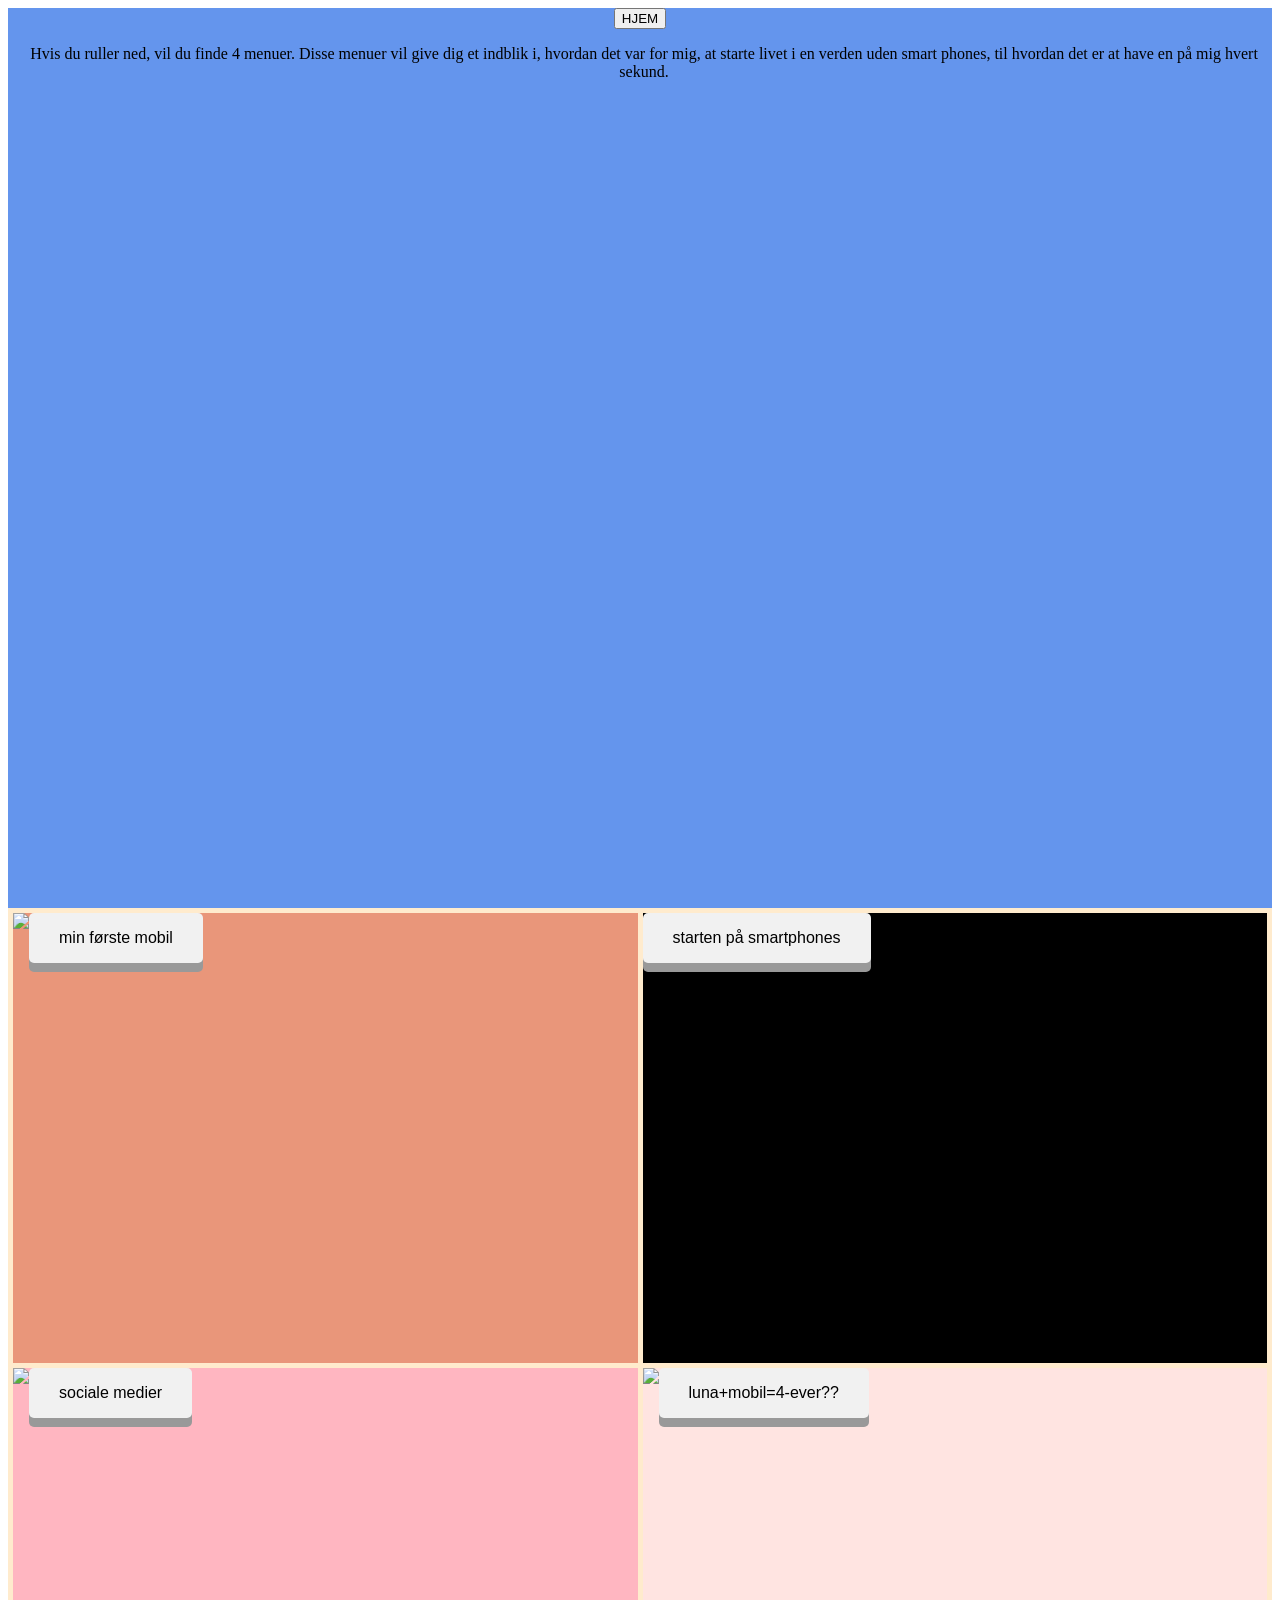
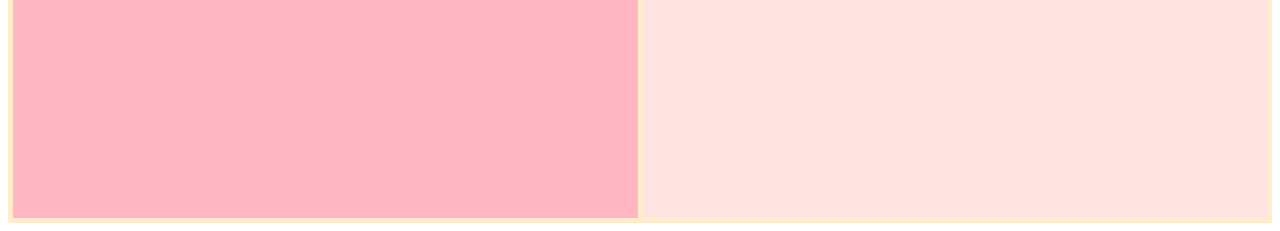
==== index.html @ 0f9867da "Add files via upload" ====
<!DOCTYPE html>
<html>

<head>
    <meta charset="utf-8">
    <style>
        header {
            text-align: center;
            background-color: cornflowerblue;
            height: 900px;
        }

        .hjem-knap {}

        .test {
            background-color: yellow;
        }

        p {
            text-align: center;
        }

        .MENU {
            background-color: blanchedalmond;
            display: grid;
            grid-gap: 5px;
            padding: 5px;
            grid-template-columns: 1fr 1fr;
        }

        .MENU>div {
            height: 50vh;
        }

        .box1 {
            background-color: darksalmon;
        }

        .box1 .btn {}

        .MENU .btn {
            position: absolute;
            background-color: #f1f1f1;
            color: black;
            font-size: 16px;
            padding: 16px 30px;
            border: none;
            border-radius: 15px;
            cursor: pointer;
            border-radius: 5px;
            text-align: center;
            box-shadow: 0 9px #999;
        }

        .MENU .btn:hover {
            background-color: pink;
            color: white;
        }

        .MENU .btn:active {
            background-color: pink;
            box-shadow: 0 5px #666;
            transform: translateY(4px);
        }

        .box2 {
            background-color: black;
            background-image:url(images/IMG_0617.JPG);
            background-size: cover;
        }

        .box2 .btn {}

        .box3 {
            background-color: lightpink;
        }

        .box4 {
            background-color: mistyrose;
        }
        img {
            width:100% ;
            height: ;
            object-fit: cover;
            
        }

    </style>
</head>

<header>
    <div id="HJEM"> <button onclick="document.location='file:///Users/Luna/Documents/Det%20poetiske%20internet%20workshop/Hjemmesiden/01_minhjemmeside.html'" class="hjem-knap"> HJEM </button>
    </div>
    <p id="myP" style="position:fixed">
        Hvis du ruller ned, vil du finde 4 menuer. Disse menuer vil give dig et indblik i, hvordan det var for mig, at starte livet i en verden uden smart phones, til hvordan det er at have en på mig hvert sekund.
    </p>
</header>

<body>
    <div class="MENU">
        <div class="box1">
            <img src="images/IMG_0617.JPG" style="width:40%">
            <button onclick="document.location='file:///Users/Luna/Documents/Det%20poetiske%20internet%20workshop/Hjemmesiden/Underside_minf%C3%B8rste.html'" class="btn"> min første mobil </button>
        </div>
        <div class="box2">  <button onclick="document.location='file:///Users/Luna/Documents/Det%20poetiske%20internet%20workshop/Hjemmesiden/Underside_smartphone.html'" class="btn">starten på smartphones</button> </div>
        <div class="box3"> <img src="images/IMG_0617.JPG" style="width:40%"> <button onclick="document.location='file:///Users/Luna/Documents/Det%20poetiske%20internet%20workshop/Hjemmesiden/Underside_socialemedier.html'" class="btn">sociale medier </button></div>
        <div class="box4"> <img src="images/IMG_0617.JPG" style="width:40%"> <button onclick="document.location='file:///Users/Luna/Documents/Det%20poetiske%20internet%20workshop/Hjemmesiden/Underside_4ever.html'" class="btn">luna+mobil=4-ever??</button> </div>
    </div>



    <script>
        window.onscroll = function() {
            myFunction()
        };

        function myFunction() {
            if (document.documentElement.scrollTop > 10) {
                document.getElementById("myP").className = "test";
                document.getElementById("hjem-knap").className = "test";
            } else {
                document.getElementById("myP").className = "";
                document.getElementById("hjem-knap").className = "";
            }
        }

    </script>

</body>



</html>
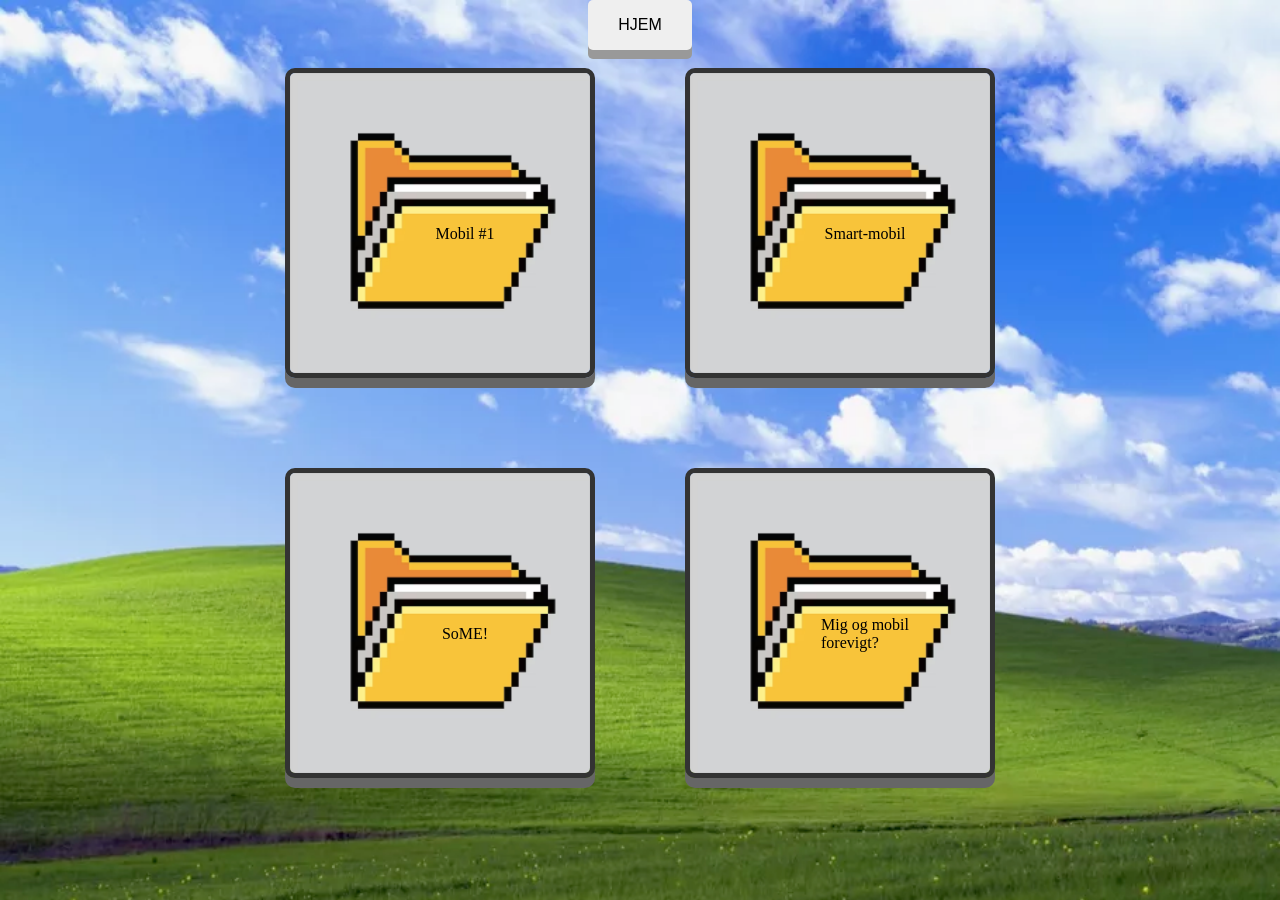
==== commit 257a169d: "Rename Index.html to index.html" ====
--- a/index.html
+++ b/index.html
@@ -2,132 +2,67 @@
 <html>
 
 <head>
+    <link rel="stylesheet" href="Index_stylesheet.css">
     <meta charset="utf-8">
-    <style>
-        header {
-            text-align: center;
-            background-color: cornflowerblue;
-            height: 900px;
-        }
 
-        .hjem-knap {}
-
-        .test {
-            background-color: yellow;
-        }
-
-        p {
-            text-align: center;
-        }
-
-        .MENU {
-            background-color: blanchedalmond;
-            display: grid;
-            grid-gap: 5px;
-            padding: 5px;
-            grid-template-columns: 1fr 1fr;
-        }
-
-        .MENU>div {
-            height: 50vh;
-        }
-
-        .box1 {
-            background-color: darksalmon;
-        }
-
-        .box1 .btn {}
-
-        .MENU .btn {
-            position: absolute;
-            background-color: #f1f1f1;
-            color: black;
-            font-size: 16px;
-            padding: 16px 30px;
-            border: none;
-            border-radius: 15px;
-            cursor: pointer;
-            border-radius: 5px;
-            text-align: center;
-            box-shadow: 0 9px #999;
-        }
-
-        .MENU .btn:hover {
-            background-color: pink;
-            color: white;
-        }
-
-        .MENU .btn:active {
-            background-color: pink;
-            box-shadow: 0 5px #666;
-            transform: translateY(4px);
-        }
-
-        .box2 {
-            background-color: black;
-            background-image:url(images/IMG_0617.JPG);
-            background-size: cover;
-        }
-
-        .box2 .btn {}
-
-        .box3 {
-            background-color: lightpink;
-        }
-
-        .box4 {
-            background-color: mistyrose;
-        }
-        img {
-            width:100% ;
-            height: ;
-            object-fit: cover;
-            
-        }
-
-    </style>
+    <title>Mobilen og jeg - min hjemmeside</title>
 </head>
 
-<header>
-    <div id="HJEM"> <button onclick="document.location='file:///Users/Luna/Documents/Det%20poetiske%20internet%20workshop/Hjemmesiden/01_minhjemmeside.html'" class="hjem-knap"> HJEM </button>
-    </div>
-    <p id="myP" style="position:fixed">
-        Hvis du ruller ned, vil du finde 4 menuer. Disse menuer vil give dig et indblik i, hvordan det var for mig, at starte livet i en verden uden smart phones, til hvordan det er at have en på mig hvert sekund.
-    </p>
-</header>
-
 <body>
-    <div class="MENU">
-        <div class="box1">
-            <img src="images/IMG_0617.JPG" style="width:40%">
-            <button onclick="document.location='file:///Users/Luna/Documents/Det%20poetiske%20internet%20workshop/Hjemmesiden/Underside_minf%C3%B8rste.html'" class="btn"> min første mobil </button>
-        </div>
-        <div class="box2">  <button onclick="document.location='file:///Users/Luna/Documents/Det%20poetiske%20internet%20workshop/Hjemmesiden/Underside_smartphone.html'" class="btn">starten på smartphones</button> </div>
-        <div class="box3"> <img src="images/IMG_0617.JPG" style="width:40%"> <button onclick="document.location='file:///Users/Luna/Documents/Det%20poetiske%20internet%20workshop/Hjemmesiden/Underside_socialemedier.html'" class="btn">sociale medier </button></div>
-        <div class="box4"> <img src="images/IMG_0617.JPG" style="width:40%"> <button onclick="document.location='file:///Users/Luna/Documents/Det%20poetiske%20internet%20workshop/Hjemmesiden/Underside_4ever.html'" class="btn">luna+mobil=4-ever??</button> </div>
-    </div>
-
-
 
     <script>
-        window.onscroll = function() {
-            myFunction()
-        };
-
-        function myFunction() {
-            if (document.documentElement.scrollTop > 10) {
-                document.getElementById("myP").className = "test";
-                document.getElementById("hjem-knap").className = "test";
-            } else {
-                document.getElementById("myP").className = "";
-                document.getElementById("hjem-knap").className = "";
-            }
+        function delayRedirect(event, url) {
+            event.preventDefault();
+            document.body.style.cursor = 'wait';
+            event.target.style.cursor = 'wait';
+            setTimeout(function() {
+                window.location.href = url;
+                document.body.style.cursor = 'default';
+                event.target.style.cursor = 'default';
+            }, 3000);
         }
 
     </script>
 
+    <header>
+        <div id="HJEM"> <a href="index.html"> <button class="hjem-knap"> HJEM </button>
+            </a> </div>
+    </header>
+
+    <main>
+        <div class="image-grid">
+            <div class="image-container">
+                <a href="Underside_minf%C3%B8rste.html" onclick="delayRedirect(event, 'Underside_minf%C3%B8rste.html')">
+                    <img src="images/folder_ikon.avif" alt="Folder Icon">
+                    <span class="button-text">Mobil #1</span>
+                </a>
+            </div>
+
+            <div class="image-container">
+                <a href="Underside_smartphone.html">
+                    <img src="images/folder_ikon.avif" alt="Folder Icon">
+                    <span class="button-text">Smart-mobil</span>
+                </a>
+            </div>
+
+            <div class="image-container">
+                <a href="Underside_socialemedier.html">
+                    <img src="images/folder_ikon.avif" alt="Folder Icon">
+                    <span class="button-text">SoME!</span>
+                </a>
+            </div>
+
+            <div class="image-container">
+                <a href="Underside_4ever.html">
+                    <img src="images/folder_ikon.avif" alt="Folder Icon">
+                    <span class="button-text">Mig og mobil <br> forevigt?</span>
+                </a>
+            </div>
+        </div>
+
+    </main>
+
+
 </body>
 
-
-
 </html>
--- a/Index_stylesheet.css
+++ b/Index_stylesheet.css
@@ -0,0 +1,91 @@
+header {
+    text-align: center;
+    width: 100%;
+    height: 50px;
+    position: fixed;
+    top: 0px;
+}
+
+body {
+    margin: 0;
+    padding: 0;
+    display: flex;
+    justify-content: center;
+    align-items: center;
+    background-image: url(images/windows_background.webp);
+     background-size: cover;
+}
+
+.hjem-knap {
+    cursor: pointer;
+    font-size: 16px;
+    padding: 16px 30px;
+    border: none;
+    cursor: pointer;
+    border-radius: 5px;
+    text-align: center;
+    box-shadow: 0 9px #999;
+}
+
+.hjem-knap:active {
+    box-shadow: 0 5px #666;
+    transform: translateY(4px);
+}
+
+
+.image-grid {
+    display: grid;
+    grid-template-columns: repeat(2, 150px);
+    grid-template-rows: repeat(2, 150px);
+    grid-gap: 250px;
+    margin-top: 150px;
+    margin-left: -160px;
+    align-items: center;
+    flex-wrap: wrap;
+    justify-content: center;
+    
+}
+
+.image-container {
+    position: relative;
+    width: 300px;
+    display: flex;
+     justify-content: center;
+    align-items: center;
+     cursor: pointer;
+
+}
+
+.image-container img {
+    width: 100%;
+    height: 100%;
+    border-radius: 10px;
+    border: 5px solid #333;
+     box-shadow: 0 10px #666;
+}
+
+ 
+.image-container:hover {
+    color: lightgrey;
+}
+
+.image-container:active {
+    background-color: ;
+     transform: translateY(4px);
+
+}
+
+.button-text {
+    position: absolute;
+    top: 53%;
+    left: 60%;
+    transform: translate(-50%, -50%);
+    color: black;
+    padding: 5px;
+    border-radius: 3px;
+}
+@media (max-width: 600px) {
+    .image-grid {
+        grid-template-columns: 1fr;
+        grid-gap: 20px;
+    }
